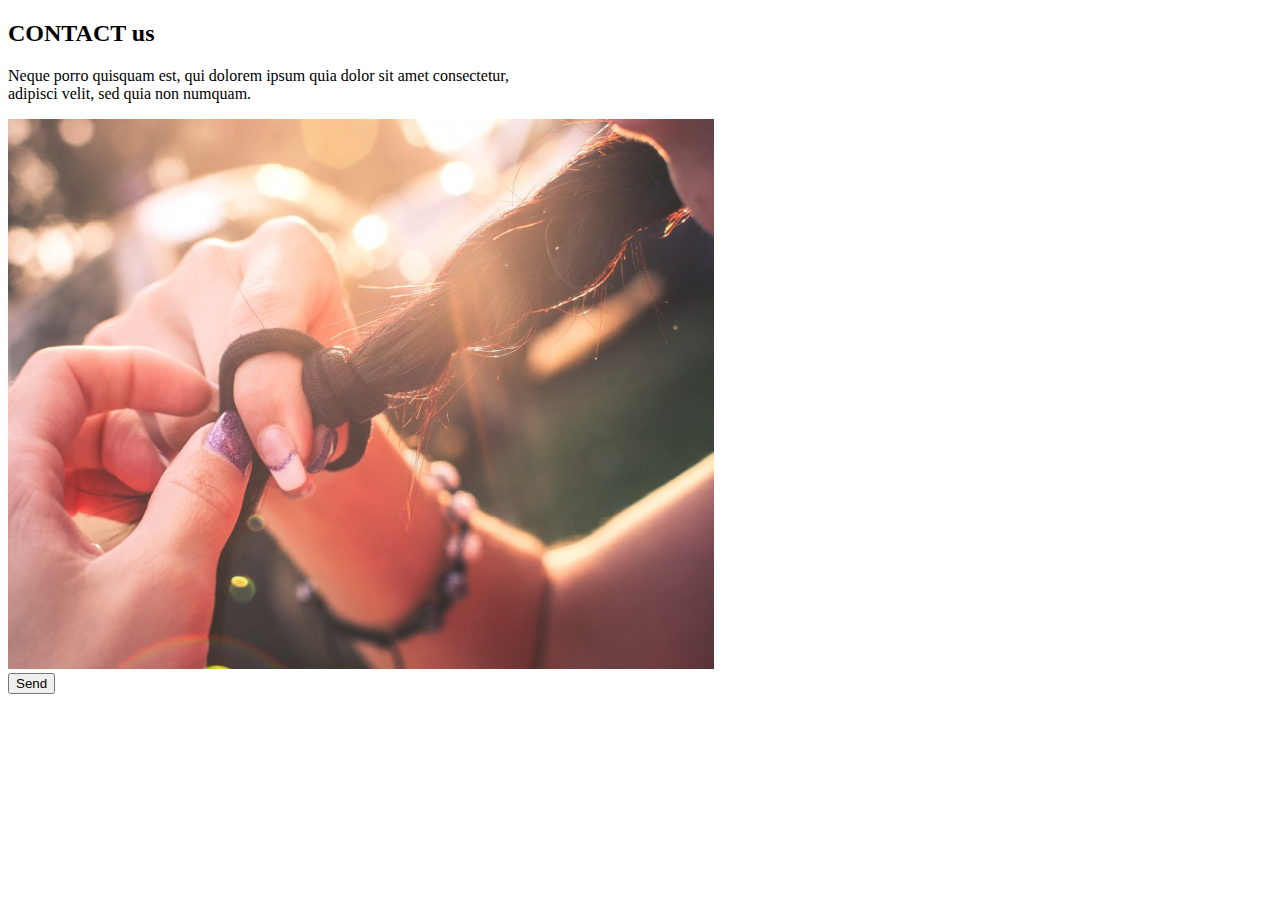
==== contact us.html @ a6a647da "contact us acomodado" ====
<!DOCTYPE html>
<html lang="es-MX">
<head>
    <meta charset="UTF-8">
    <meta name="viewport" content="width=device-width, initial-scale=1.0">
    <title>Contact us</title>
    <link rel="stylesheet" href="Contact_styles.css"
    />

</head>
<body>

    <div class="container">
        <div class="col-sm-12">
    <h2>CONTACT us</h2>
    <p>Neque porro quisquam est, qui dolorem ipsum quia dolor sit amet consectetur,<br> 
        adipisci velit, sed quia non numquam.</p>
    </div>
</div>
</div>
<div class="container">
<div class="col-sm-12">
<div class="galeria">
    <div class="imagen">
        <img src="imagenes/one.png">
    </div>


      <div class="col-sm-17 text-center"></div>              
        <button type="button" class="btn button1">Send</button>
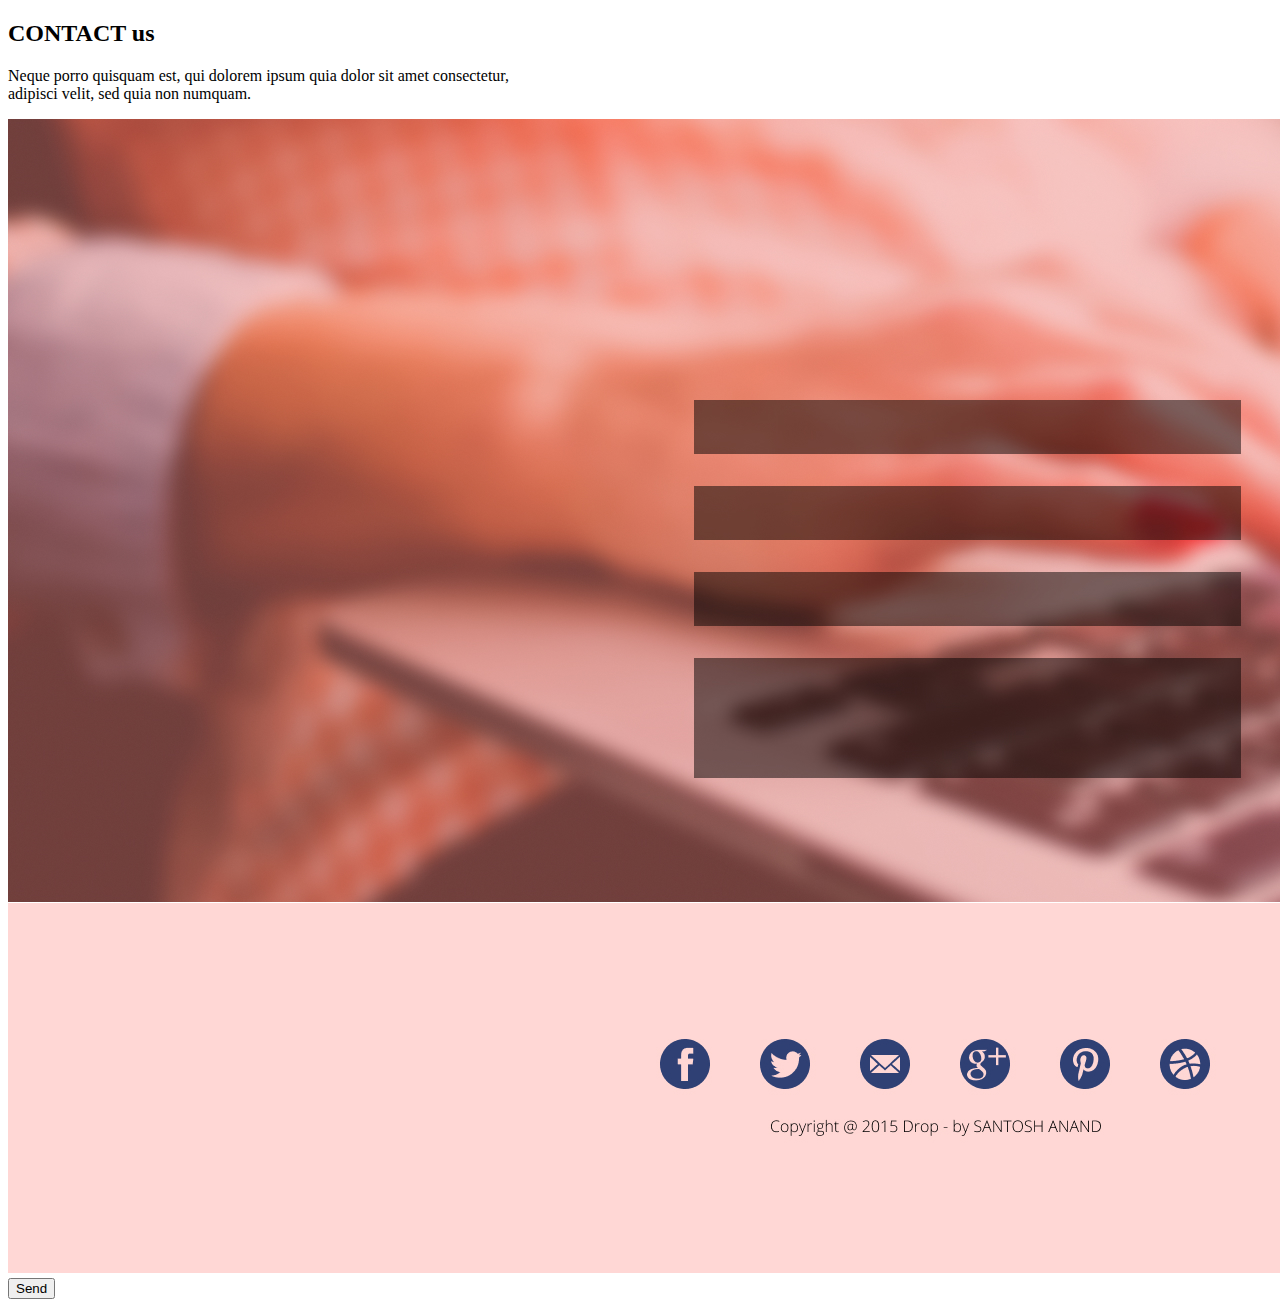
==== commit 018cf191: "fondo." ====
--- a/contact us.html
+++ b/contact us.html
@@ -22,7 +22,7 @@
 <div class="col-sm-12">
 <div class="galeria">
     <div class="imagen">
-        <img src="imagenes/one.png">
+        <img src="imagenes/drop_theme.jpg">
     </div>
 
 
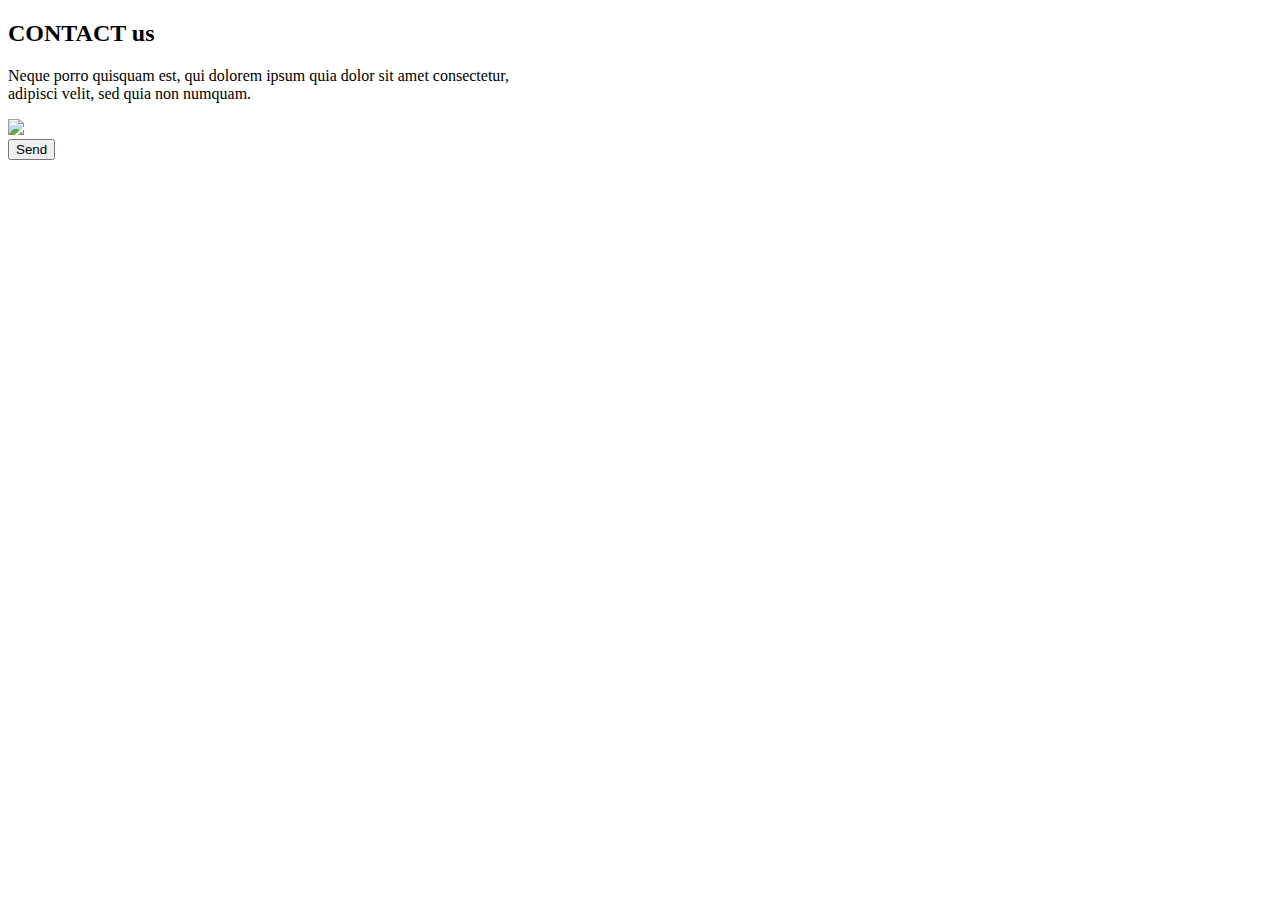
==== commit a31299ee: "cambio" ====
--- a/contact us.html
+++ b/contact us.html
@@ -22,7 +22,7 @@
 <div class="col-sm-12">
 <div class="galeria">
     <div class="imagen">
-        <img src="imagenes/drop_theme.jpg">
+        <img src="imagenes/drop_them.jpg">
     </div>
 
 
